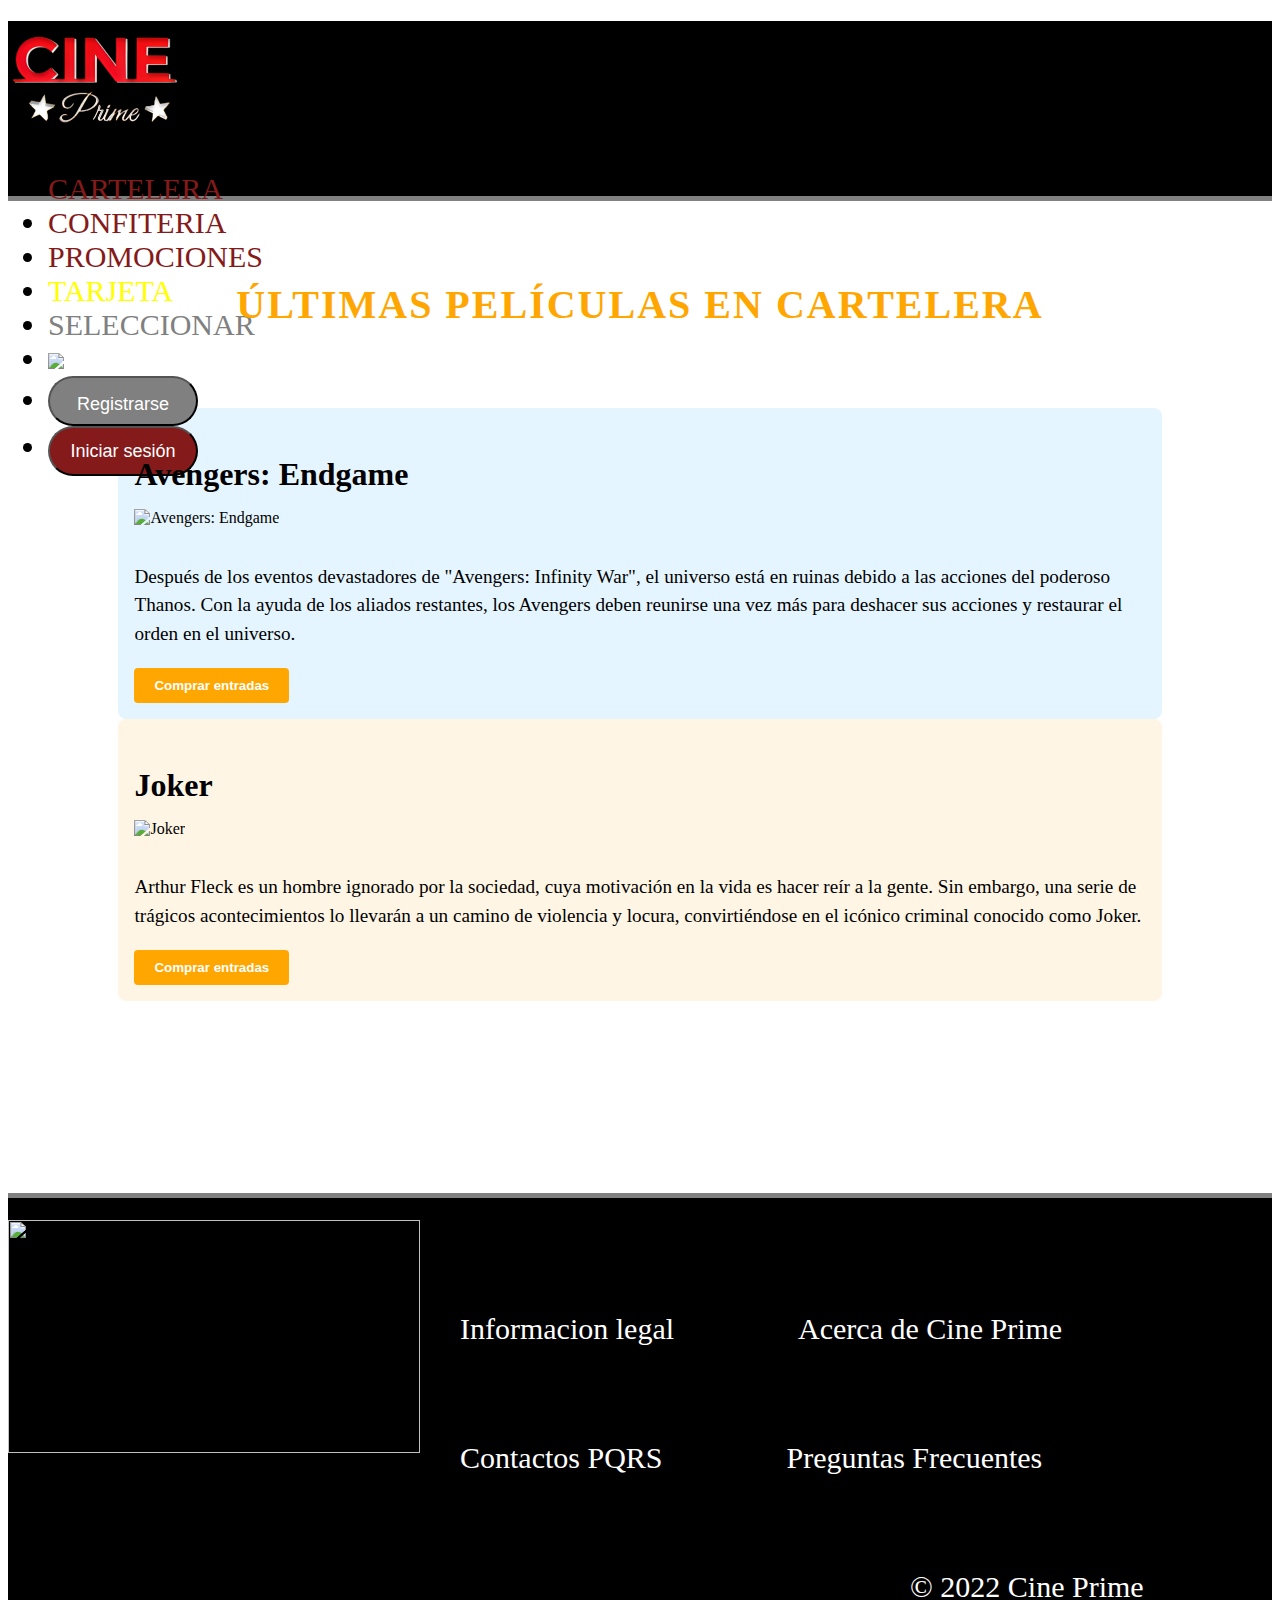
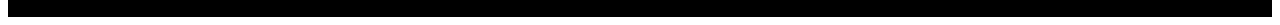
==== web/index.html @ 96a53767 "volviendo responsive la pagina" ====
<!DOCTYPE html>

<html lang="es">
    <head>
        <meta charset="UTF-8">
        
        <meta name="viewport" content="width=device-width">
        <title>Cine Prime</title>
        
        <link rel="stylesheet" href="reset.css">
        <link rel="stylesheet" href="style.css">    
    </head>           

    <body>
        
        <header>
            <div class="panel">

                <h1><a href="index.html"><img  src="logos/CinePrimeLogoSinBordes.png"></a></h1>

                <nav class="navegacion">
                    <ul class="pestañas">

                        <li><a href="index.html">CARTELERA</a></li>
                        <li><a href="index.html">CONFITERIA</a></li>
                        <li><a href="index.html">PROMOCIONES</a></li>
                        <li><a id="tarjeta-prime" href="index.html">
                            <span class="yellow">TARJETA</span>
                            <span class="white">PRIME</span>
                            </a>
                        </li>
                        <li>
                            <a class="seleccionar-ciudad" href="https://www.youtube.com">
                                <span class="cambio-color">SELECCIONAR</span>
                                
                            </a>
                            
                        </li>
                        <li>
                            <a class="seleccionar-ciudad" href="https://www.youtube.com">
                                <span><img id="ubicacion" src="logos/ubicacion.png"></span>
                            </a>
                        </li>
                        <li><a href="registrar_usuario.html">
                            <button id="registrar">
                                Registrarse
                            </button>
                            </a>
                        </li>
                        <li><a href="https://www.google.com">
                            <button id="iniciar-sesion">
                                Iniciar sesión
                            </button>
                            </a>
                        </li>
                    </ul>
                </nav>

            </div>
            
        </header>        

        <main>
            <h2>Últimas películas en cartelera</h2>
            <section class="pelicula" id="pelicula-1">
              <h3 class="titulo-pelicula">Avengers: Endgame</h3>
              <img class="imagen-pelicula" src="fotospruebas/avengers-endgame.png" alt="Avengers: Endgame">
              <p class="descripcion-pelicula">Después de los eventos devastadores de "Avengers: Infinity War", el universo está en ruinas debido a las acciones del poderoso Thanos. Con la ayuda de los aliados restantes, los Avengers deben reunirse una vez más para deshacer sus acciones y restaurar el orden en el universo.</p>
              <button class="boton-entradas">Comprar entradas</button>
            </section>
            <section class="pelicula" id="pelicula-2">
              <h3 class="titulo-pelicula">Joker</h3>
              <img class="imagen-pelicula" src="fotospruebas/joker.png" alt="Joker">
              <p class="descripcion-pelicula">Arthur Fleck es un hombre ignorado por la sociedad, cuya motivación en la vida es hacer reír a la gente. Sin embargo, una serie de trágicos acontecimientos lo llevarán a un camino de violencia y locura, convirtiéndose en el icónico criminal conocido como Joker.</p>
              <button class="boton-entradas">Comprar entradas</button>
            </section>
        </main>

        <footer>
            <div class="pie-pagina">

                <h1><a href="index.html"><img id="logo-pie-pagina" src="logos/CinePrimeLogo.png"></a></h1>
                
                <nav>
                    <ul class="legal">

                        <li class="orden"><a href="informacion_legal.html">Informacion legal</a></li>
                        <li class="orden"><a href="index.html">Acerca de Cine Prime</a></li>
                        <li class="orden"><a href="index.html">Contactos PQRS</a></li>
                        <li class="orden"><a href="index.html">Preguntas Frecuentes</a></li>
                        <li id="copyright"><a href="index.html">© 2022 Cine Prime</a></li>
                    </ul>
                </nav>
            </div>
        </footer>

    </body>
</html>
---- web/style.css ----
@font-face {
    font-family: 'Iceland';
    src: url('fuentes_css3/Iceland/Iceland-Regular.ttf') format('truetype');
  }

header{
    
}


.panel{
    width: 100%;
    height: 175px;
    background: black;

}

.pestañas
{
    font-family: 'Iceland';
    font-style: normal;
    font-size: 30px;
   
}

.pestañas a{
    color: #851A1A;
    text-decoration: none;
}
.pestañas a:hover{
    color:white;
    text-decoration:underline;
}

#tarjeta-prime:hover{
    color: #851A1A;
    text-decoration: underline;
    
}

.yellow, .white {
    display: inline;
}

.yellow {
    color: yellow;
    position: absolute;
    
  }
  
  .white {
    color: white;
    margin-left: 110px;
  }



.cambio-color{
    color: gray;
    
}

#ubicacion{
}

#registrar {
    cursor: pointer;
    
    color: white;
    background-color: gray;
    border-radius: 30px;
    width: 150px;
    height: 50px;
    font-size: 18px;
    text-align: center;
    line-height: 50px;
}

#iniciar-sesion {
    cursor: pointer;
    color: white;
    background-color: #851A1A;
    border-radius: 30px;
    width: 150px;
    height: 50px;
    font-size: 18px;
}





  








main{
    border-top: 5px solid gray;
    margin-bottom: 12em;
}

h2 {
    text-align: center;
    font-size: 2.5em;
    margin: 2em 0;
    text-transform: uppercase;
    letter-spacing: 2px;
    color: #ffa600;
  }
  
/* Estilos comunes para todas las películas */
.pelicula {
    width: 80%;
    margin: 0 auto;
    padding: 1em;
    background-color: #f5f5f5;
    border-radius: 8px;
  }
  
  /* Estilos específicos para cada película */
  #pelicula-1 {
    background-color: #e5f5ff;
  }
  
  #pelicula-2 {
    background-color: #fff5e5;
  }
  
  /* Estilos para el título de la película */
  .titulo-pelicula {
    font-size: 2em;
    font-weight: bold;
    margin-bottom: 0.5em;
  }
  
  /* Estilos para la imagen de la película */
  .imagen-pelicula {
    width: 100%;
    height: auto;
    margin-bottom: 1em;
  }
  
  /* Estilos para la descripción de la película */
  .descripcion-pelicula {
    font-size: 1.2em;
    line-height: 1.5;
    margin-bottom: 1em;
  }
  
  /* Estilos para el botón de entradas */
  .boton-entradas {
    padding: 0.75em 1.5em;
    border: none;
    border-radius: 4px;
    background-color: #ffa600;
    color: #fff;
    font-weight: bold;
    cursor: pointer;
  }
  
  .boton-entradas:hover {
    background-color: #ff8c00;
  }
  











  footer{
    border-top: 5px solid gray;
}

.pie-pagina{
    background: black;
    display: flex;
}

#logo-pie-pagina{
    width: 412px;
    height: 233px;
    left: -51px;
    top: 3175px;
    
}

.legal li{
    

    margin-top: 100px;
    display: inline-block;
    font-family: 'Iceland';
    font-style: normal;
    font-size: 30px;
    line-height: 29px;
    align-items: center;
}




.legal a{
    margin-right: 120px;
    color: white;
    text-decoration: none;
}
.legal a:hover{
    color:white;
    text-decoration:underline;
}

#copyright{
    display: grid;
    margin-left: 450px;
    /*place-items: center;*/
}






@media screen and (max-width:480px) {
  
    
}










































/*
.pestañas h1 a{
    color: #851A1A;
}
.pestañas h1 a:hover {
    color:#c78c19;
    text-decoration:underline;
}

.pestañas h2{
    
    padding-left: 80px;
    

}
.pestañas h2:hover {
    color:#c78c19;
    text-decoration:underline;
}

.pestañas h3{
    padding-left: 80px;
    
}
.pestañas h3:hover {
    color:#c78c19;
    text-decoration:underline;
}
*/
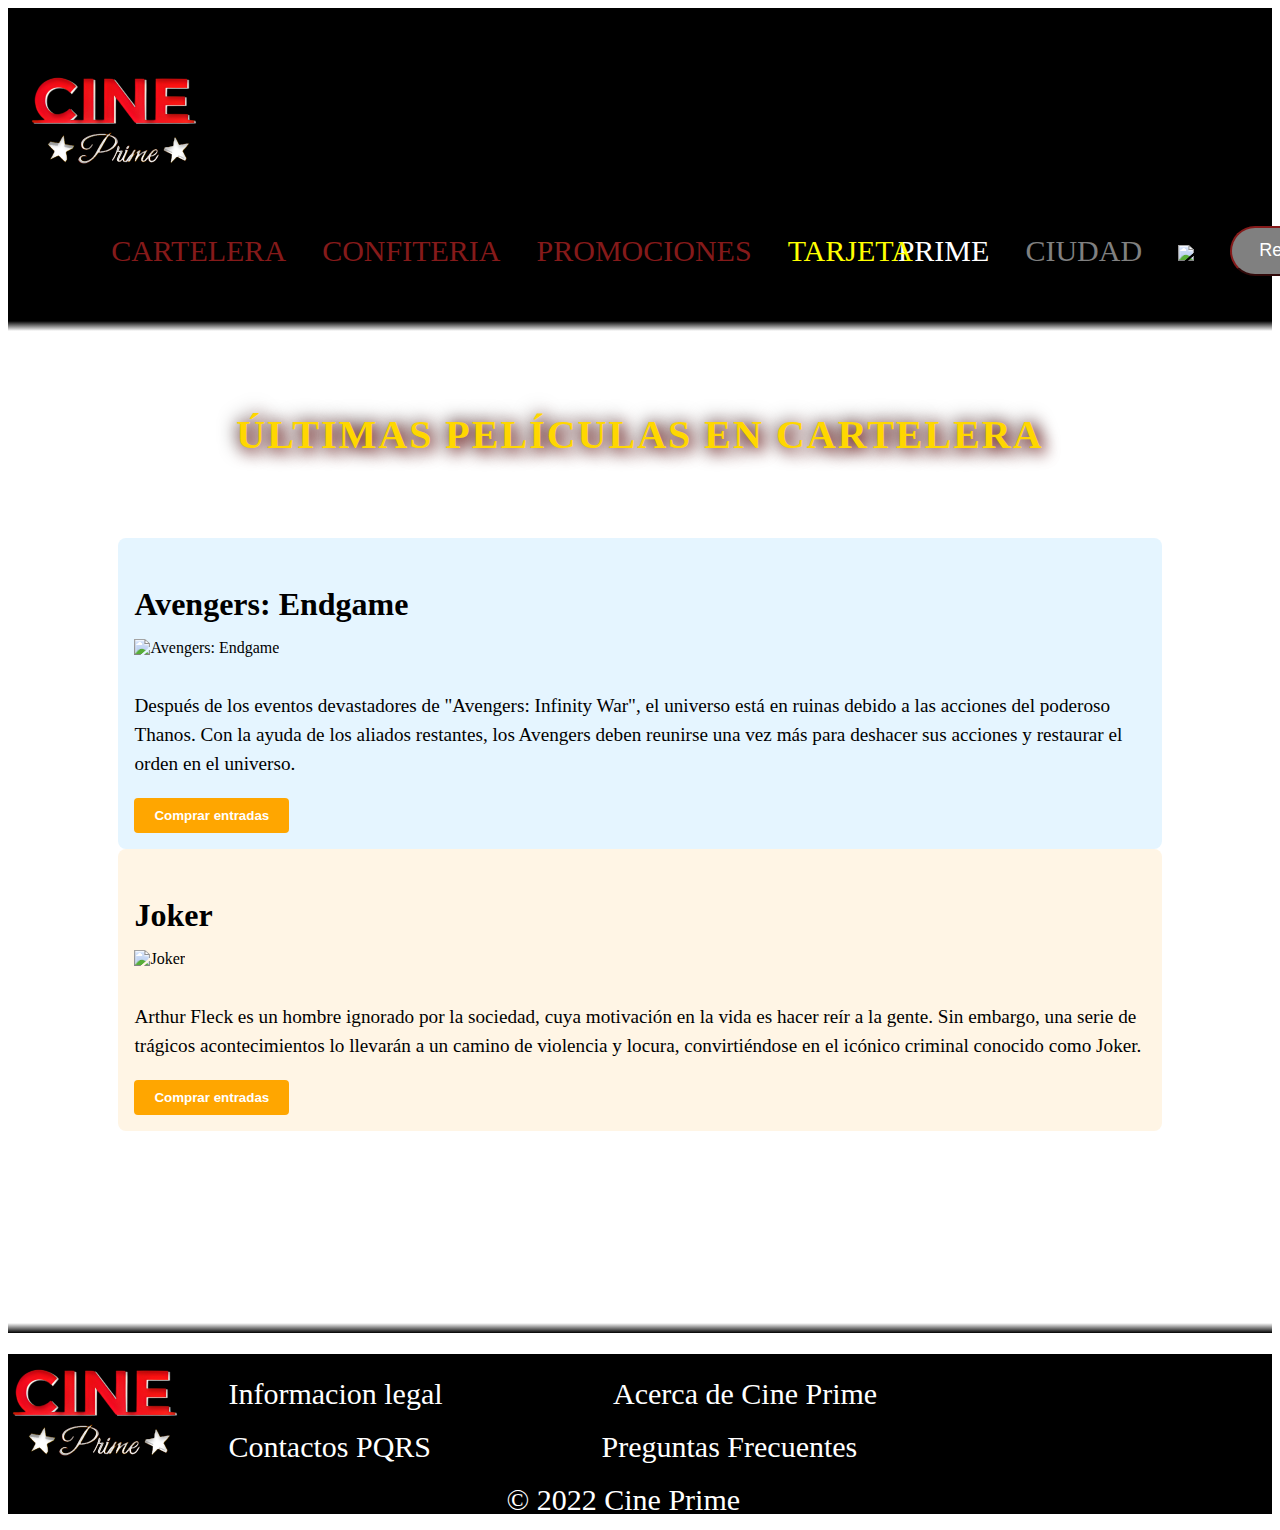
==== commit db501951: "Volvi responsivo el index y registro falta poco" ====
--- a/web/index.html
+++ b/web/index.html
@@ -4,7 +4,7 @@
     <head>
         <meta charset="UTF-8">
         
-        <meta name="viewport" content="width=device-width">
+        <meta name="viewport" content="width=device-width,initial-scale=1.0">
         <title>Cine Prime</title>
         
         <link rel="stylesheet" href="reset.css">
@@ -16,7 +16,7 @@
         <header>
             <div class="panel">
 
-                <h1><a href="index.html"><img  src="logos/CinePrimeLogoSinBordes.png"></a></h1>
+                <h1><a href="index.html"><img class="logo-principal" src="logos/CinePrimeLogoSinBordes.png"></a></h1>
 
                 <nav class="navegacion">
                     <ul class="pestañas">
@@ -31,7 +31,7 @@
                         </li>
                         <li>
                             <a class="seleccionar-ciudad" href="https://www.youtube.com">
-                                <span class="cambio-color">SELECCIONAR</span>
+                                <span class="cambio-color">CIUDAD</span>
                                 
                             </a>
                             
@@ -58,10 +58,13 @@
 
             </div>
             
+                
+             
+             
         </header>        
-
-        <main>
-            <h2>Últimas películas en cartelera</h2>
+        <div class="header-line"></div>
+        <main id="catalogo">
+            <h2 class="texto-peliculas">Últimas películas en cartelera</h2>
             <section class="pelicula" id="pelicula-1">
               <h3 class="titulo-pelicula">Avengers: Endgame</h3>
               <img class="imagen-pelicula" src="fotospruebas/avengers-endgame.png" alt="Avengers: Endgame">
@@ -76,10 +79,13 @@
             </section>
         </main>
 
+        
+        <div class="footer-line"></div>
+
         <footer>
             <div class="pie-pagina">
 
-                <h1><a href="index.html"><img id="logo-pie-pagina" src="logos/CinePrimeLogo.png"></a></h1>
+                <h1><a href="index.html"><img id="logo-pie-pagina" src="logos/CinePrimeLogoSinBordes.png"></a></h1>
                 
                 <nav>
                     <ul class="legal">
@@ -94,5 +100,8 @@
             </div>
         </footer>
 
+        
+
+
     </body>
 </html>
--- a/web/style.css
+++ b/web/style.css
@@ -3,65 +3,81 @@
     src: url('fuentes_css3/Iceland/Iceland-Regular.ttf') format('truetype');
   }
 
+
+  /*Header de index y demas*/
 header{
-    
+    background: black;
+    padding: 20px 0;
 }
 
 
 .panel{
-    width: 100%;
-    height: 175px;
-    background: black;
-
-}
+    width: auto;
+    height: auto;
+}
+
+.logo-principal{
+    float: left;
+    margin: 1% 1.5%;
+}
+
 
 .pestañas
 {
+    display: inline-flex;
     font-family: 'Iceland';
     font-style: normal;
     font-size: 30px;
+    margin: 3% 5% 2% 5%;
    
 }
 
+.pestañas li{
+    margin: auto 3% auto auto;
+}
 .pestañas a{
     color: #851A1A;
     text-decoration: none;
+    transition: all 0.5s ease;
 }
 .pestañas a:hover{
-    color:white;
-    text-decoration:underline;
+    color:whitesmoke;
+    box-shadow: 15px 15px 50px 10px #851A1A;
 }
 
 #tarjeta-prime:hover{
     color: #851A1A;
-    text-decoration: underline;
-    
-}
+    
+}
+
+span {
+    transition: all 0.5s ease;
+ }
 
 .yellow, .white {
     display: inline;
+    transition: box-shadow 0.5s ease;
 }
 
 .yellow {
     color: yellow;
     position: absolute;
     
-  }
+    
+  }
+
+
   
   .white {
     color: white;
     margin-left: 110px;
   }
 
-
-
 .cambio-color{
     color: gray;
     
 }
 
-#ubicacion{
-}
 
 #registrar {
     cursor: pointer;
@@ -72,45 +88,70 @@
     width: 150px;
     height: 50px;
     font-size: 18px;
-    text-align: center;
-    line-height: 50px;
+    border-color: #851A1A;
+    transition: 1.5s;
+}
+
+
+#registrar:hover{
+    /*
+    text-shadow: 4px 4px 15px #851A1A; 
+    text-shadow: 4px 4px 15px white, 0 0 20px #851A1A; */
+    box-shadow: 0px 0px 23px 10px #851A1A;
+    
+
+    background-color: white;
+    color: gray;
+    border-color: #851A1A;
 }
 
 #iniciar-sesion {
     cursor: pointer;
     color: white;
     background-color: #851A1A;
-    border-radius: 30px;
+    border-radius: 30px ;
+    border-color: goldenrod;
     width: 150px;
     height: 50px;
     font-size: 18px;
-}
-
-
-
-
-
-  
-
-
-
-
-
-
-
-
-main{
-    border-top: 5px solid gray;
+    transition: 1.5s;
+}
+
+#iniciar-sesion:hover{
+    /*
+    text-shadow: 4px 4px 15px #851A1A; 
+    text-shadow: 4px 4px 15px white, 0 0 20px #851A1A; */
+    box-shadow: 0px 0px 23px 10px goldenrod;
+    
+
+    background-color: white;
+    color: #851A1A;
+    border-color: #851A1A;
+}
+
+.header-line {
+    width: auto;
+    height: 10px;
+    
+    background: linear-gradient(black,white);
+}
+/*Fin de header*/
+
+
+
+
+/*Main Index**********************************************************************************************************/
+#catalogo{
     margin-bottom: 12em;
 }
 
-h2 {
+.texto-peliculas {
+    text-shadow: 4px 4px 15px #851A1A, 0 0 20px black; /* sombra de texto */
     text-align: center;
     font-size: 2.5em;
     margin: 2em 0;
     text-transform: uppercase;
-    letter-spacing: 2px;
-    color: #ffa600;
+    font-family: 'Iceland';
   }
   
 /* Estilos comunes para todas las películas */
@@ -118,7 +159,7 @@
     width: 80%;
     margin: 0 auto;
     padding: 1em;
-    background-color: #f5f5f5;
+    background-color: whitesmoke;
     border-radius: 8px;
   }
   
@@ -166,39 +207,157 @@
   .boton-entradas:hover {
     background-color: #ff8c00;
   }
-  
-
-
-
-
-
-
-
-
+  /*Fin main index************************************************************************************************************/
+
+
+
+
+
+
+  #registro{
+    display: inline-block;
+    width: 100%;
+    height: 45em;
+    background: url(logos/fondo.jpg); /*imagen de fondo*/
+    background-size: cover; /*ajusta la imagen de fondo al tamaño del contenedor*/
+    
+}
+
+#terminos{
+}
+
+
+
+
+h2 {
+    text-shadow: 4px 4px 15px white, 0 0 20px #851A1A; /* sombra de texto */
+    text-align: center;
+    font-size: 2.5em;
+    margin: 2em 0;
+    letter-spacing: 2px;
+    color: #FFD700; /* color dorado */
+    font-family: 'Iceland';
+}
+
+
+  form {
+    text-align: center;
+}
+
+form label{
+    display:block;
+    font-size: 25px;
+    
+    font-family: 'Iceland';
+    
+    color: white;
+
+    text-shadow: 4px 4px 15px #851A1A; /* sombra de texto */
+    text-shadow: 4px 4px 15px white, 0 0 20px #851A1A; /* sombra de texto */
+    /*
+    
+     
+
+    */
+}
+
+form input{
+    
+    margin: 0 0 0 0;
+
+    border: 2px solid black; /*borde*/
+    border-radius: 10px; /* radio de los bordes*/
+    width: 15%; /*ancho del input*/
+    padding: 10px; /*espacio interior */
+    outline: none; /*elimina el borde predeterminado*/
+    box-shadow: 0 0 10px 1px red; /*sombra alrededor del input*/
+}
+
+.enviar{
+    display: block;
+    text-align: center;
+    margin-left: 42.5%;
+    background-color: black; /*color de fondo*/
+    color: white; /*color de letra*/
+    
+    border: 2px solid red; /*borde*/
+    font-size: 25px; /*tamaño de letra*/
+    
+    border-radius: 15px; /* radio de los bordes redondos*/
+    padding: 0; /*espacio interior */
+    font-weight: bold; /*grosor de letra */
+
+    height: 40px; /*alto del input*/
+    
+    font-family: 'Iceland';
+}
+
+.formulario{
+    margin: 4% 0 5% 1%;
+    color: white;
+    text-shadow: 4px 4px 15px #851A1A; /* sombra de texto */
+    text-shadow: 4px 4px 15px black, 0 0 1px #851A1A; /* sombra de texto */
+    text-align: center;
+    font-family: 'Iceland';
+    font-style: normal;
+    font-size: 40px;
+}
+
+
+
+
+
+
+
+
+
+
+
+
+
+
+
+
+
+
+
+
+
+
+
+
+
+
+
+/*Footer de index y demas*/
+
+  .footer-line {
+    width: auto;
+    height: 10px;
+    background: linear-gradient(white, black);
+  }
 
 
 
   footer{
-    border-top: 5px solid gray;
+    background: black;
 }
 
 .pie-pagina{
-    background: black;
-    display: flex;
+    width: auto;
+    height: auto;
 }
 
 #logo-pie-pagina{
-    width: 412px;
-    height: 233px;
-    left: -51px;
-    top: 3175px;
-    
+   
+    float: left;
 }
 
 .legal li{
     
 
-    margin-top: 100px;
+    margin-top: 2%;
+    margin-left: 3.8%;
     display: inline-block;
     font-family: 'Iceland';
     font-style: normal;
@@ -221,19 +380,72 @@
 }
 
 #copyright{
-    display: grid;
-    margin-left: 450px;
+    display: block;
+    text-align: center;
     /*place-items: center;*/
 }
 
-
+/*Fin de footer*/
 
 
 
 
 @media screen and (max-width:480px) {
-  
-    
+    
+    .logo-principal{
+        margin: 1% 0 0 0;
+        float: left;
+    }
+    .pestañas{
+        display: block;
+        font-size: 1.5em;
+        text-align: center;
+    }
+    #ubicacion{
+        display: none;
+        opacity: 0;
+        width: 0;
+        height: 0;
+    }
+    #registrar{
+        width: 30%;
+        height: 2em;
+        float: left;
+        
+    font-family: 'Iceland';
+    }
+    #iniciar-sesion{
+        width: 30%;
+        height: 2em;
+        float: right;
+        
+    font-family: 'Iceland';
+    }
+
+    #registrar,#iniciar-sesion{
+        
+    }
+   .yellow{
+    margin-left: 4%;
+   }
+
+
+   .pie-pagina{
+    text-align: center;
+   }
+   #logo-pie-pagina{
+    margin-left: 26%;
+   }
+
+   .legal li{
+        font-size: 1.3em;
+        margin-top: 0;
+        margin-left: 22%;
+   }
+
+
+
+
 }
 
 
